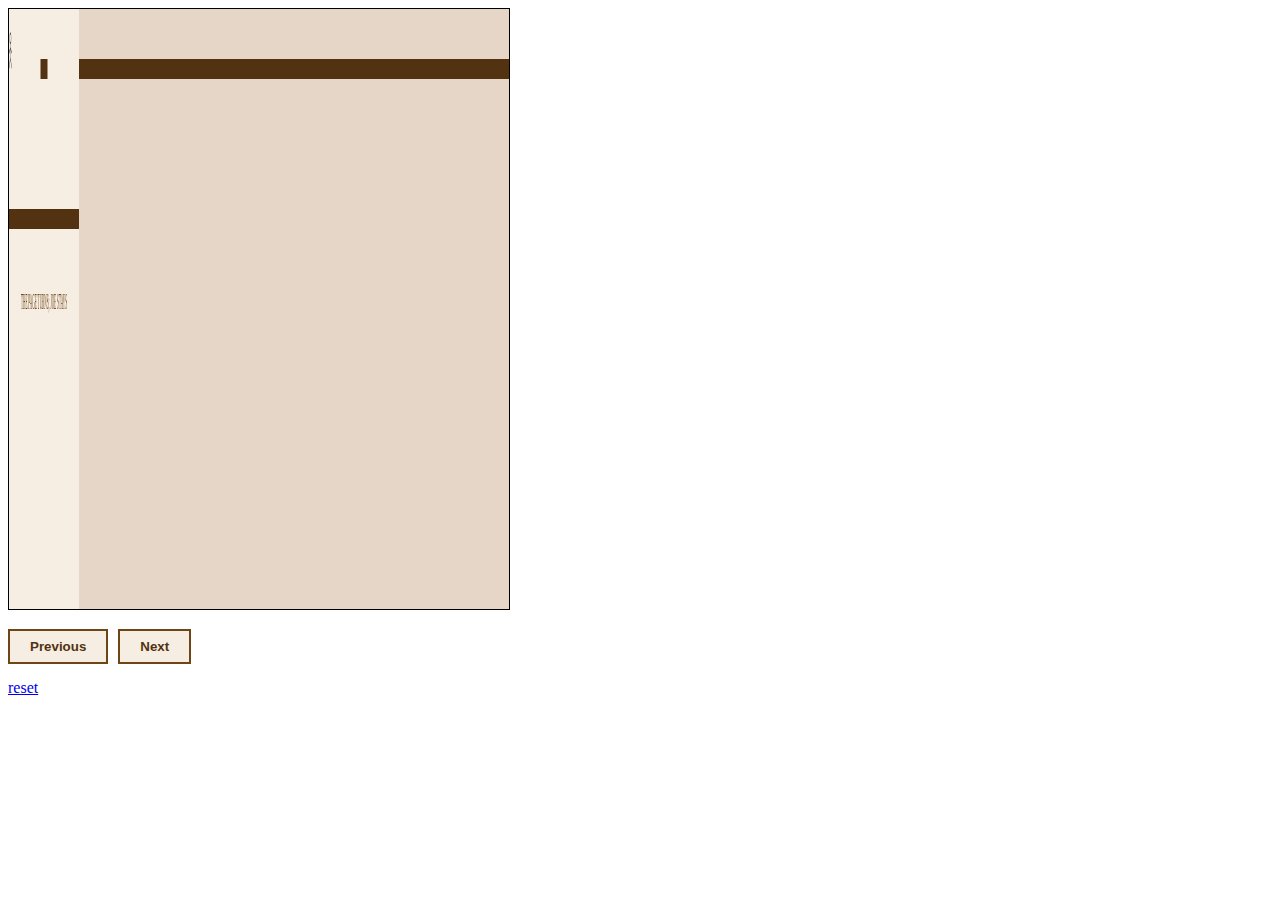
==== pageThree.html @ 5ef0aa59 "Add new interactable elements and update title page with reset link; implement tutorial instructions" ====
<!DOCTYPE html>
<html lang="en">
<head>
    <meta charset="UTF-8">
    <meta name="viewport" content="width=device-width, initial-scale=1.0">
    <title>Portfolio - Aren K Desai</title>
</head>

<link rel="stylesheet" href="styles.css">

<body>
    <canvas id="myCanvas" width="500" height="600" style="border:1px solid #000000;"></canvas>
    <script defer src="pageThree.js"></script>

    <br/>
    <div class="button-container">
        <button id="prevButton">Previous</button>
        <button id="nextButton">Next</button>
    </div>
    <a href="index.html">reset</a>
    
</body>
</html>
---- styles.css ----
.button-container {
    width: 500px;
    display: flex;
    gap: 10px;
    margin: 15px 0;
}

button {
    padding: 8px 20px;
    background-color: #f6eee3;
    border: 2px solid #6e4616;
    color: #523211;
    font-weight: bold;
    cursor: pointer;
    transition: all 0.3s ease;
}

button:hover {
    background-color: #e5d6c7;
}

button:active {
    background-color: #6e4616;
    color: #f6eee3;
}
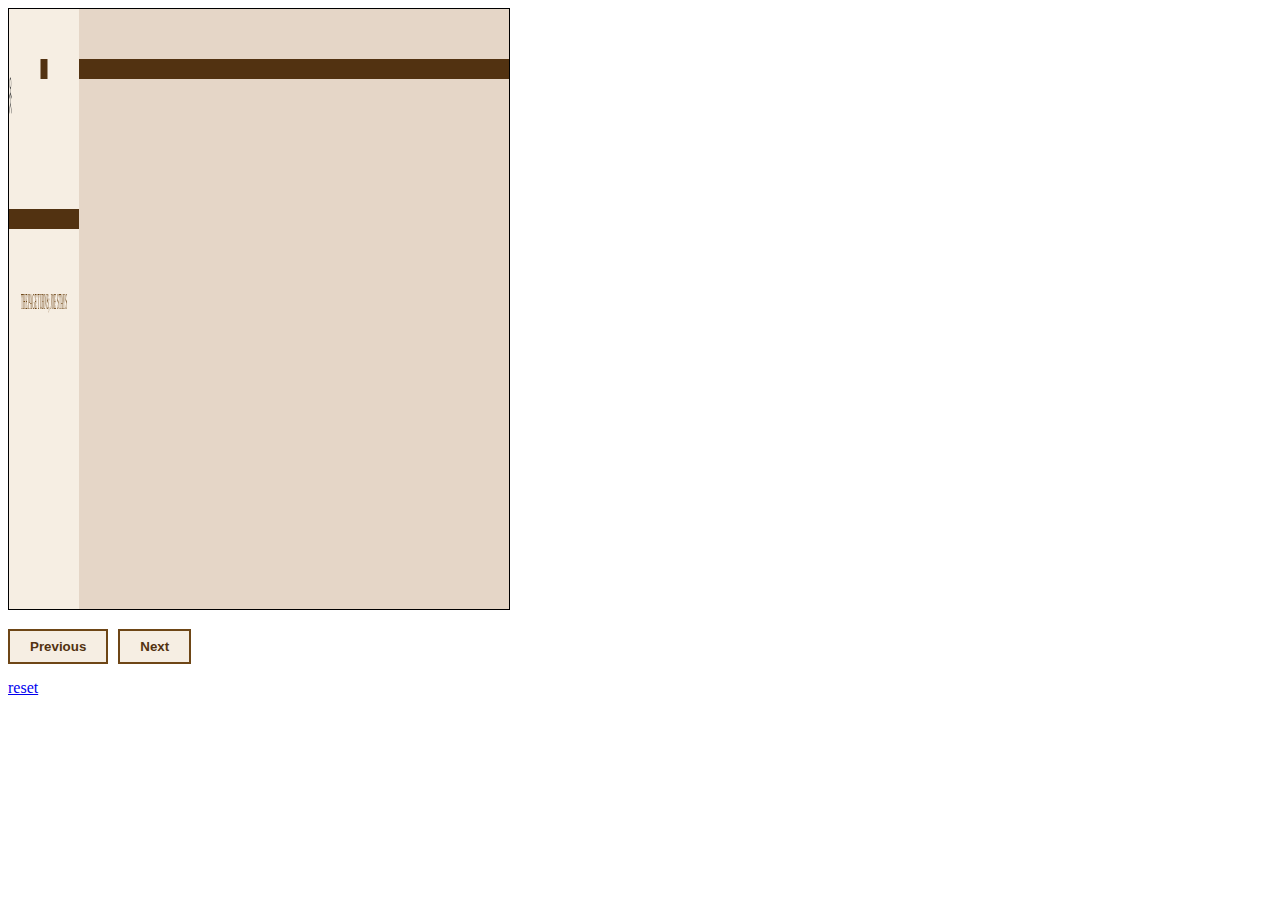
==== commit 4401e0e7: "Add ouroboros interactable and update navigation buttons for session storage" ====
--- a/pageThree.html
+++ b/pageThree.html
@@ -10,7 +10,7 @@
 
 <body>
     <canvas id="myCanvas" width="500" height="600" style="border:1px solid #000000;"></canvas>
-    <script defer src="pageThree.js"></script>
+    <script type="module" defer src="pageThree.js"></script>
 
     <br/>
     <div class="button-container">
